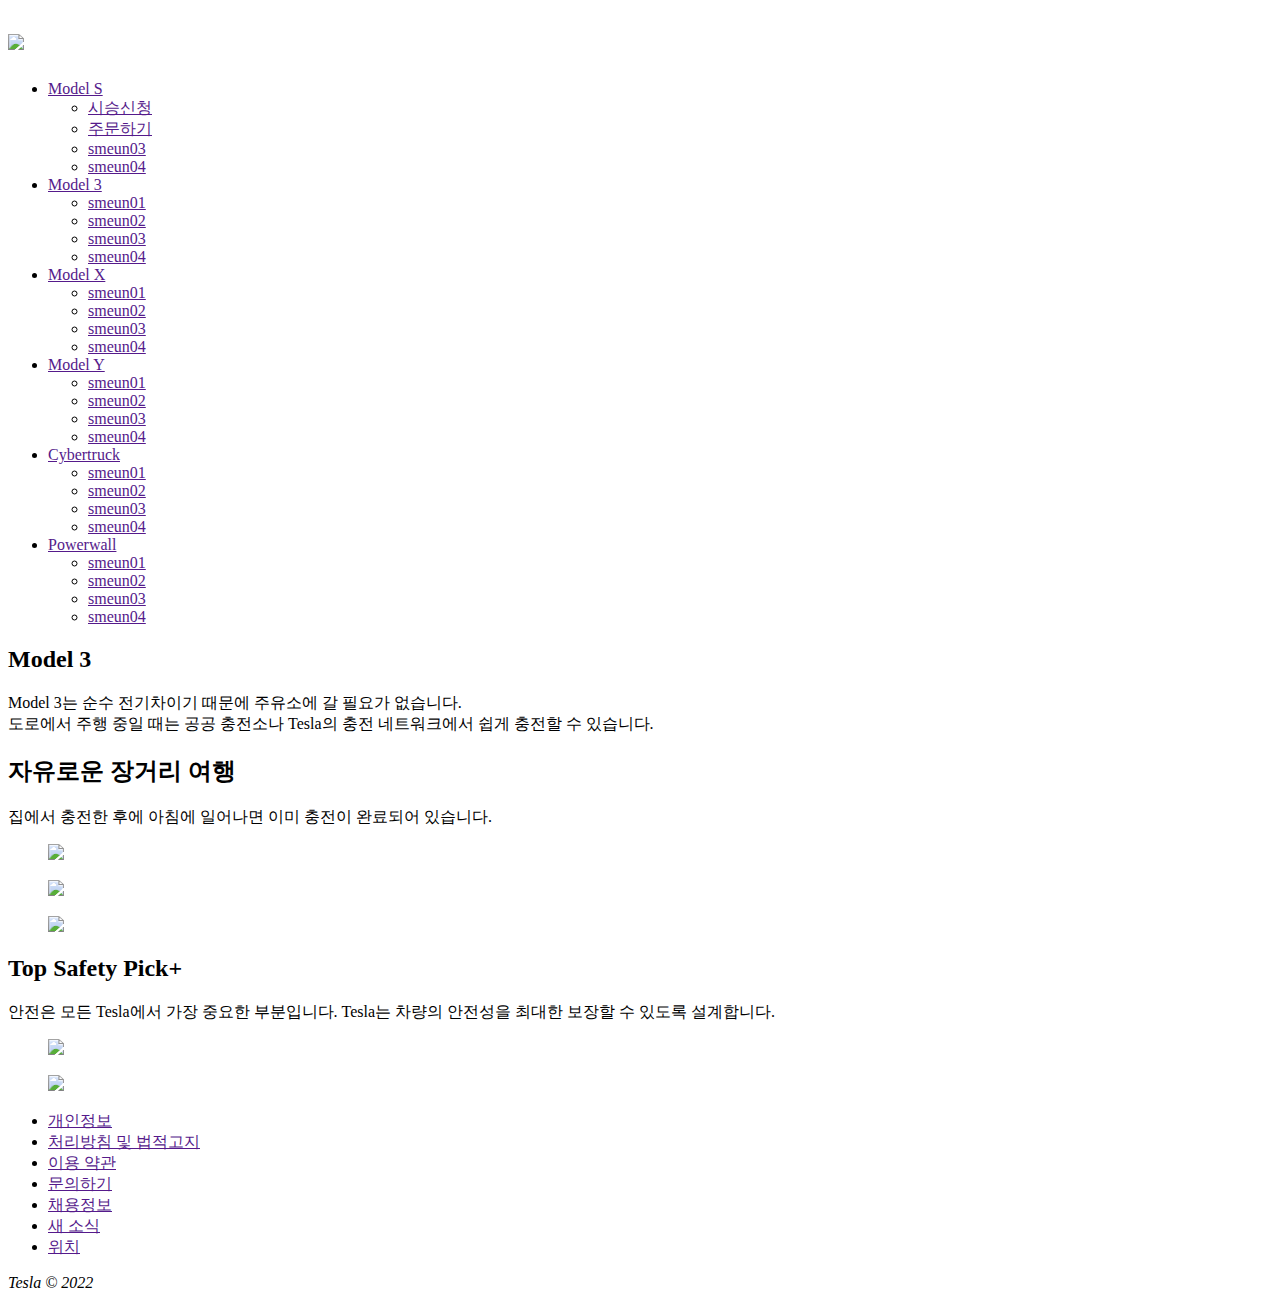
==== index.html @ 4491ae96 "Add files via upload" ====
<!DOCTYPE html>
<html lang="ko">

<head>
    <meta charset="UTF-8">
    <meta http-equiv="X-UA-Compatible" content="IE=edge">
    <meta name="viewport" content="width=device-width, initial-scale=1.0">
    <title>전기차, 태양광 및 청정 에너지 | Tesla 대한민국</title>
    <link rel="stylesheet" href="./css/reset.css">
    <link rel="stylesheet" href="./css/main.css">
</head>

<body>
    <div class="Wrap">
        <header class="header">
            <div class="inner flex">
                <h1>
                    <a href="/">
                        <img src="./img/logo.png">
                    </a>
                </h1>
                <nav class="gnb">
                    <ul class="flex">
                        <li>
                            <a href="">Model S</a>
                            <ul>
                                <li><a href="">시승신청</a></li>
                                <li><a href="">주문하기</a></li>
                                <li><a href="">smeun03</a></li>
                                <li><a href="">smeun04</a></li>
                            </ul>
                        </li>
                        <li>
                            <a href="">Model 3</a>
                            <ul>
                                <li><a href="">smeun01</a></li>
                                <li><a href="">smeun02</a></li>
                                <li><a href="">smeun03</a></li>
                                <li><a href="">smeun04</a></li>
                            </ul>
                        </li>
                        <li>
                            <a href="">Model X</a>
                            <ul>
                                <li><a href="">smeun01</a></li>
                                <li><a href="">smeun02</a></li>
                                <li><a href="">smeun03</a></li>
                                <li><a href="">smeun04</a></li>
                            </ul>
                        </li>
                        <li>
                            <a href="">Model Y</a>
                            <ul>
                                <li><a href="">smeun01</a></li>
                                <li><a href="">smeun02</a></li>
                                <li><a href="">smeun03</a></li>
                                <li><a href="">smeun04</a></li>
                            </ul>
                        </li>
                        <li>
                            <a href="">Cybertruck</a>
                            <ul>
                                <li><a href="">smeun01</a></li>
                                <li><a href="">smeun02</a></li>
                                <li><a href="">smeun03</a></li>
                                <li><a href="">smeun04</a></li>
                            </ul>
                        </li>
                        <li>
                            <a href="">Powerwall</a>
                            <ul>
                                <li><a href="">smeun01</a></li>
                                <li><a href="">smeun02</a></li>
                                <li><a href="">smeun03</a></li>
                                <li><a href="">smeun04</a></li>
                            </ul>
                        </li>
                    </ul>
                </nav>
            </div>
        </header>

        <main>
            <section class="mainVisual">
                <div class="inner">
                    <h2>Model 3</h2>
                    <p>Model 3는 순수 전기차이기 때문에 주유소에 갈 필요가 없습니다.<br />
                        도로에서 주행 중일 때는 공공 충전소나 Tesla의 충전 네트워크에서 쉽게 충전할 수 있습니다.</p>
                </div>
                <a href="/"><div class="more" data-txt="자세히 알아보기"></div></a>
            </section>

            <section class="subVisual01">
                <div class="inner">
                    <h2>자유로운 장거리 여행</h2>
                    <p>집에서 충전한 후에 아침에 일어나면 이미 충전이 완료되어 있습니다.</p>
                    <div class="subimg flex">
                        <figure>
                            <a href=""><img src="./img/sec01.jpg"></a>
                        </figure>
                        <figure>
                            <a href=""><img src="./img/sec02.jpg"></a>
                        </figure>
                        <figure>
                            <a href=""><img src="./img/sec03.jpg"></a>
                        </figure>
                    </div>
                </div>
            </section>

            <section class="subVisual02">
                <div class="inner">
                    <h2>Top Safety Pick+</h2>
                    <p>안전은 모든 Tesla에서 가장 중요한 부분입니다. Tesla는 차량의 안전성을 최대한 보장할 수 있도록 설계합니다.</p>
                    <div class="subimg flex">
                        <figure>
                            <a href=""><img src="./img/sec04.jpg"></a>
                        </figure>
                        <figure>
                            <a href=""><img src="./img/sec05.jpg"></a>
                        </figure>
                    </div>
                </div>
            </section>
        </main>

        <footer class="footer">
            <div class="inner">
                <ul class="list">
                    <li><a href="">개인정보</a></li>
                    <li><a href="">처리방침 및 법적고지</a></li>
                    <li><a href="">이용 약관</a></li>
                    <li><a href="">문의하기</a></li>
                    <li><a href="">채용정보</a></li>
                    <li><a href="">새 소식</a></li>
                    <li><a href="">위치</a></li>
                </ul>
                <address>
                    Tesla &copy; 2022
                </address>
            </div>     
        </footer>

    </div>
</body>

</html>
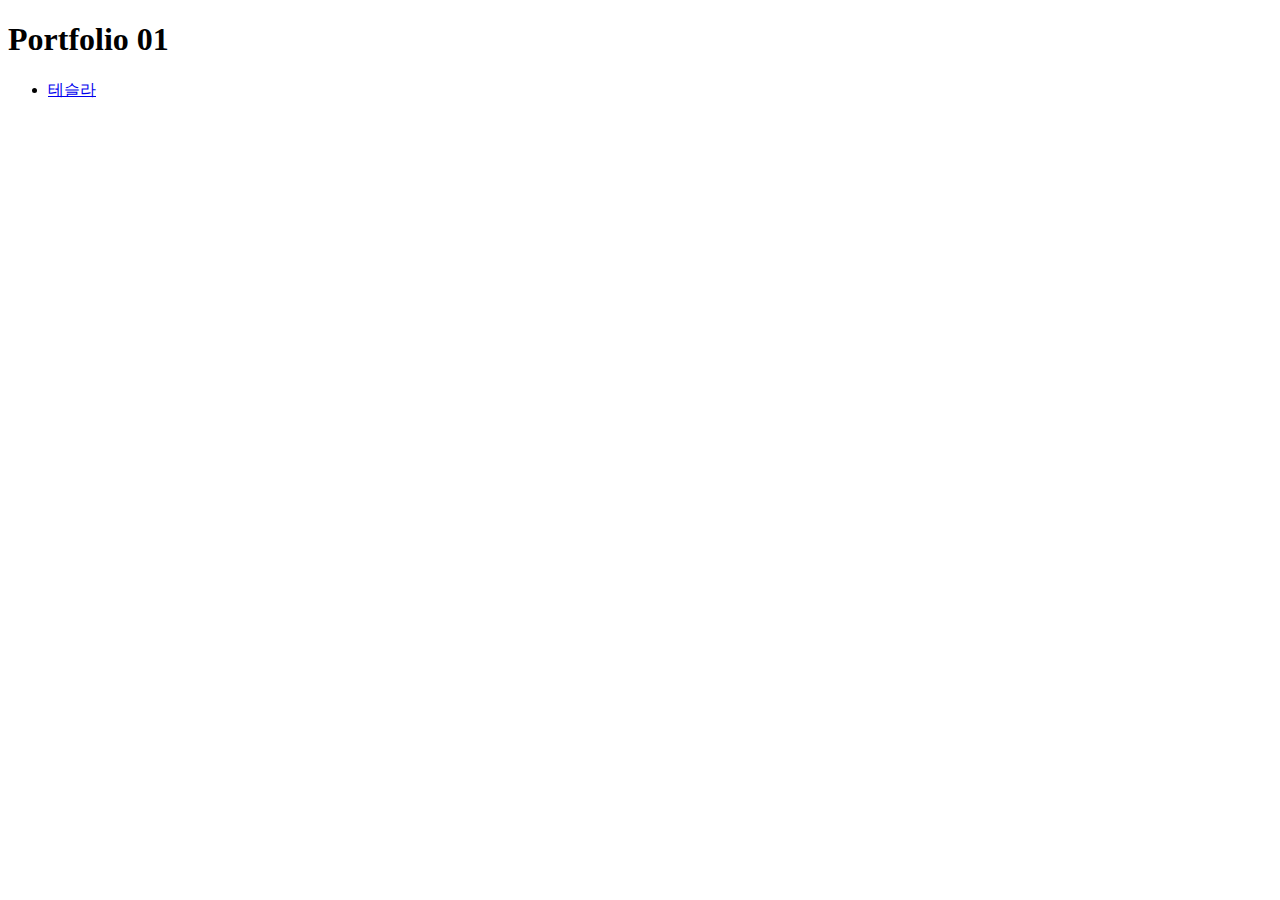
==== commit 01914fd8: "Add files via upload" ====
--- a/index.html
+++ b/index.html
@@ -5,143 +5,14 @@
     <meta charset="UTF-8">
     <meta http-equiv="X-UA-Compatible" content="IE=edge">
     <meta name="viewport" content="width=device-width, initial-scale=1.0">
-    <title>전기차, 태양광 및 청정 에너지 | Tesla 대한민국</title>
-    <link rel="stylesheet" href="./css/reset.css">
-    <link rel="stylesheet" href="./css/main.css">
+    <title>Portfolio 01</title>
 </head>
 
 <body>
-    <div class="Wrap">
-        <header class="header">
-            <div class="inner flex">
-                <h1>
-                    <a href="/">
-                        <img src="./img/logo.png">
-                    </a>
-                </h1>
-                <nav class="gnb">
-                    <ul class="flex">
-                        <li>
-                            <a href="">Model S</a>
-                            <ul>
-                                <li><a href="">시승신청</a></li>
-                                <li><a href="">주문하기</a></li>
-                                <li><a href="">smeun03</a></li>
-                                <li><a href="">smeun04</a></li>
-                            </ul>
-                        </li>
-                        <li>
-                            <a href="">Model 3</a>
-                            <ul>
-                                <li><a href="">smeun01</a></li>
-                                <li><a href="">smeun02</a></li>
-                                <li><a href="">smeun03</a></li>
-                                <li><a href="">smeun04</a></li>
-                            </ul>
-                        </li>
-                        <li>
-                            <a href="">Model X</a>
-                            <ul>
-                                <li><a href="">smeun01</a></li>
-                                <li><a href="">smeun02</a></li>
-                                <li><a href="">smeun03</a></li>
-                                <li><a href="">smeun04</a></li>
-                            </ul>
-                        </li>
-                        <li>
-                            <a href="">Model Y</a>
-                            <ul>
-                                <li><a href="">smeun01</a></li>
-                                <li><a href="">smeun02</a></li>
-                                <li><a href="">smeun03</a></li>
-                                <li><a href="">smeun04</a></li>
-                            </ul>
-                        </li>
-                        <li>
-                            <a href="">Cybertruck</a>
-                            <ul>
-                                <li><a href="">smeun01</a></li>
-                                <li><a href="">smeun02</a></li>
-                                <li><a href="">smeun03</a></li>
-                                <li><a href="">smeun04</a></li>
-                            </ul>
-                        </li>
-                        <li>
-                            <a href="">Powerwall</a>
-                            <ul>
-                                <li><a href="">smeun01</a></li>
-                                <li><a href="">smeun02</a></li>
-                                <li><a href="">smeun03</a></li>
-                                <li><a href="">smeun04</a></li>
-                            </ul>
-                        </li>
-                    </ul>
-                </nav>
-            </div>
-        </header>
-
-        <main>
-            <section class="mainVisual">
-                <div class="inner">
-                    <h2>Model 3</h2>
-                    <p>Model 3는 순수 전기차이기 때문에 주유소에 갈 필요가 없습니다.<br />
-                        도로에서 주행 중일 때는 공공 충전소나 Tesla의 충전 네트워크에서 쉽게 충전할 수 있습니다.</p>
-                </div>
-                <a href="/"><div class="more" data-txt="자세히 알아보기"></div></a>
-            </section>
-
-            <section class="subVisual01">
-                <div class="inner">
-                    <h2>자유로운 장거리 여행</h2>
-                    <p>집에서 충전한 후에 아침에 일어나면 이미 충전이 완료되어 있습니다.</p>
-                    <div class="subimg flex">
-                        <figure>
-                            <a href=""><img src="./img/sec01.jpg"></a>
-                        </figure>
-                        <figure>
-                            <a href=""><img src="./img/sec02.jpg"></a>
-                        </figure>
-                        <figure>
-                            <a href=""><img src="./img/sec03.jpg"></a>
-                        </figure>
-                    </div>
-                </div>
-            </section>
-
-            <section class="subVisual02">
-                <div class="inner">
-                    <h2>Top Safety Pick+</h2>
-                    <p>안전은 모든 Tesla에서 가장 중요한 부분입니다. Tesla는 차량의 안전성을 최대한 보장할 수 있도록 설계합니다.</p>
-                    <div class="subimg flex">
-                        <figure>
-                            <a href=""><img src="./img/sec04.jpg"></a>
-                        </figure>
-                        <figure>
-                            <a href=""><img src="./img/sec05.jpg"></a>
-                        </figure>
-                    </div>
-                </div>
-            </section>
-        </main>
-
-        <footer class="footer">
-            <div class="inner">
-                <ul class="list">
-                    <li><a href="">개인정보</a></li>
-                    <li><a href="">처리방침 및 법적고지</a></li>
-                    <li><a href="">이용 약관</a></li>
-                    <li><a href="">문의하기</a></li>
-                    <li><a href="">채용정보</a></li>
-                    <li><a href="">새 소식</a></li>
-                    <li><a href="">위치</a></li>
-                </ul>
-                <address>
-                    Tesla &copy; 2022
-                </address>
-            </div>     
-        </footer>
-
-    </div>
+    <h1>Portfolio 01</h1>
+    <ul>
+        <li><a href="Portfolio01.html" target="_blank">테슬라</a></li>
+    </ul>
 </body>
 
 </html>